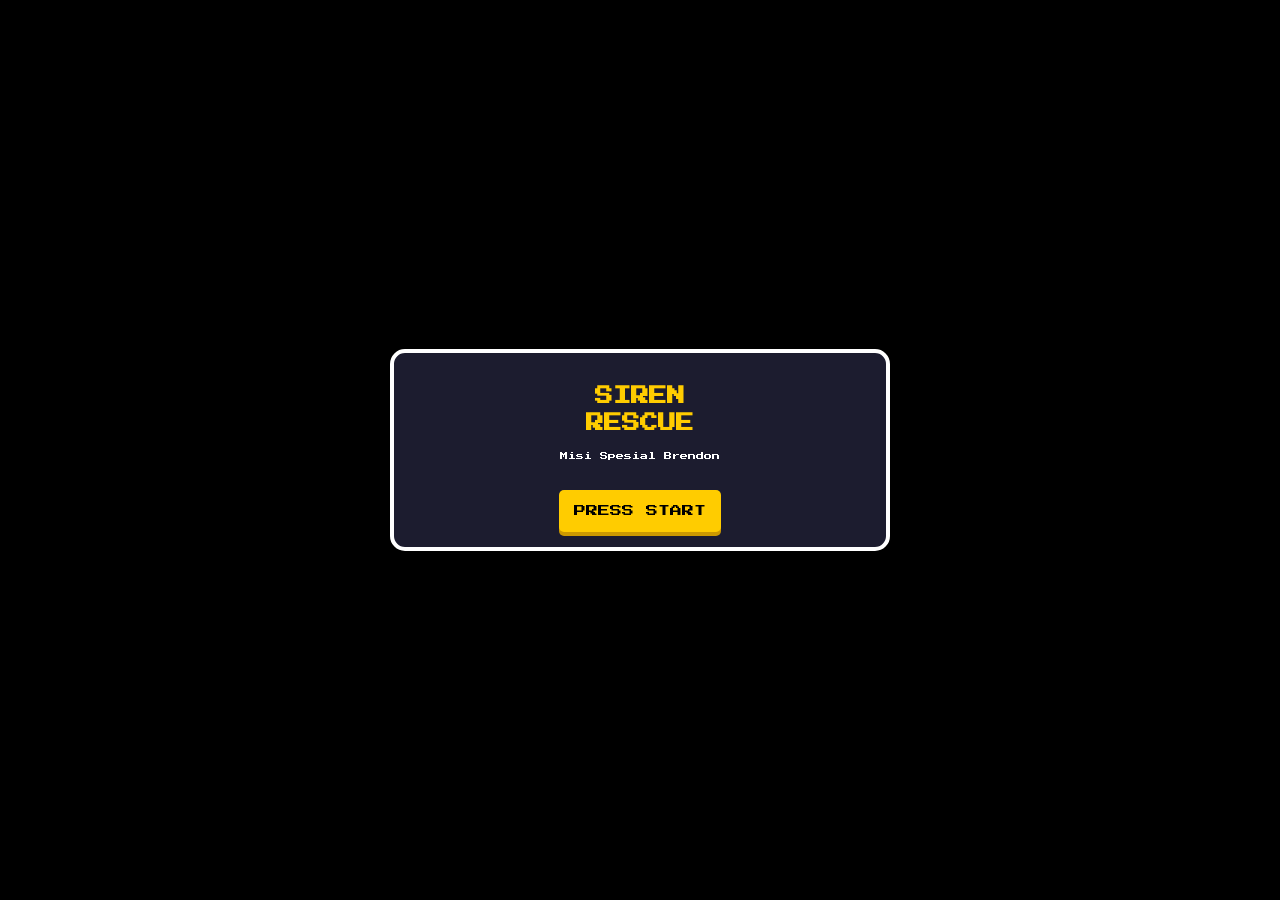
==== index.html @ 46b977aa "Update index.html" ====
<!DOCTYPE html>
<html lang="id">
<head>
    <meta charset="UTF-8">
    <meta name="viewport" content="width=device-width, initial-scale=1.0, maximum-scale=1.0, user-scalable=no">
    <title>Petualangan Brendon</title>
    <link href="https://fonts.googleapis.com/css2?family=Press+Start+2P&display=swap" rel="stylesheet">
    <style>
        * { box-sizing: border-box; }
        body { margin: 0; padding: 0; background: #000; color: #fff; font-family: 'Press Start 2P', cursive; overflow: hidden; display: flex; justify-content: center; align-items: center; height: 100vh; }
        
        #game-wrapper { width: 95%; max-width: 500px; height: 95vh; display: flex; flex-direction: column; align-items: center; justify-content: center;}

        .box { background: rgba(30, 30, 50, 0.95); border: 4px solid #fff; padding: 15px; width: 100%; border-radius: 15px; text-align: center; transition: 0.3s; }
        .hidden { display: none !important; }

        /* Loading Screen Style */
        #loading-bar { width: 100%; border: 4px solid #fff; height: 26px; padding: 3px; margin-top: 25px; background: #000; box-shadow: 0 0 10px rgba(255,255,255,0.2); }
        #loading-bar-fill { height: 100%; background: #ffcc00; width: 0%; transition: width 0.1s ease; }

        /* Puzzle Grid */
        #puzzle-container { display: grid; grid-template-columns: repeat(4, 1fr); width: 100%; aspect-ratio: 4/3; margin: 0 0 10px 0; border: 2px solid #fff; background: #111; }
        .tile { border: 1px solid #000; background-color: #333; }
        .revealed { 
            background-image: url('siren2.png'); 
            background-size: 400% 300%; 
            animation: popReveal 0.6s cubic-bezier(0.175, 0.885, 0.32, 1.275) forwards; 
        }

        #story-text { font-size: 11px; line-height: 1.5; margin: 10px 0; min-height: 40px; }
        
        /* Choices Grid */
        .choices-grid { display: grid; grid-template-columns: 1fr 1fr; gap: 8px; width: 100%; }
        button { padding: 12px 5px; font-family: 'Press Start 2P', cursive; background: #ffcc00; border: none; cursor: pointer; font-size: 9px; border-radius: 5px; box-shadow: 0 4px 0 #cc9900; transition: transform 0.1s, box-shadow 0.1s; }
        button:active { background: #ffaa00; transform: translateY(4px); box-shadow: 0 0 0 #cc9900; }

        /* HUD (Heads Up Display) di Bawah dengan Foto */
        .hud-box { display: flex; justify-content: space-between; align-items: center; margin-top: 15px; padding: 10px 20px; background: rgba(20, 20, 30, 0.95); border: 3px solid #ffcc00; transition: all 0.5s cubic-bezier(0.175, 0.885, 0.32, 1.275); }
        
        #avatar { 
            width: 55px; 
            height: 55px; 
            border-radius: 50%; 
            border: 3px solid #fff; 
            object-fit: cover; 
            background: #222;
            box-shadow: 0 0 10px rgba(255, 255, 255, 0.3);
            transition: all 0.5s cubic-bezier(0.175, 0.885, 0.32, 1.275);
        }
        
        .hud-info { text-align: right; transition: all 0.5s ease; }
        .hud-name { font-size: 8px; color: #ffcc00; margin-bottom: 5px; }
        #health { color: #ff3333; font-size: 14px; letter-spacing: 2px; }

        /* Custom Popup Smooth Overlay */
        .popup-overlay {
            position: fixed; top: 0; left: 0; width: 100vw; height: 100vh;
            background: rgba(0, 0, 0, 0.85); display: flex; justify-content: center;
            align-items: center; z-index: 999; opacity: 0; pointer-events: none;
            transition: opacity 0.3s ease;
        }
        .popup-overlay.show { opacity: 1; pointer-events: auto; }
        .popup-box { max-width: 320px; transform: scale(0.8); transition: transform 0.3s cubic-bezier(0.175, 0.885, 0.32, 1.275); }
        .popup-overlay.show .popup-box { transform: scale(1); }
        #popup-text { font-size: 10px; line-height: 1.6; margin-bottom: 20px; }

        /* TRANSFORMATIF LAYOUT SAAT MENANG (WIN MODE) */
        .hud-box.win-mode {
            flex-direction: column;
            justify-content: center;
            gap: 15px;
            border-color: #00ff00;
            box-shadow: 0 0 20px rgba(0, 255, 0, 0.4);
            padding: 20px;
        }
        .hud-box.win-mode #avatar {
            width: 130px;
            height: 130px;
            border-color: #00ff00;
            box-shadow: 0 0 25px #00ff00;
            animation: winPop 0.6s cubic-bezier(0.175, 0.885, 0.32, 1.275) forwards, bounce 0.5s infinite alternate 0.6s;
        }
        .hud-box.win-mode .hud-info {
            text-align: center;
        }

        /* ================= ANIMATIONS ================= */
        @keyframes pulse { 0%, 100% { transform: scale(1); text-shadow: 0 0 5px #ffcc00; } 50% { transform: scale(1.05); text-shadow: 0 0 20px #ffcc00; } }
        @keyframes popReveal { 0% { transform: scale(0.5); opacity: 0; filter: brightness(3); } 50% { transform: scale(1.1); filter: brightness(1.5); } 100% { transform: scale(1); opacity: 1; filter: brightness(1); } }
        @keyframes shake { 0%, 100% { transform: translateX(0); } 20%, 60% { transform: translateX(-10px); } 40%, 80% { transform: translateX(10px); } }
        @keyframes fadeInUp { from { opacity: 0; transform: translateY(15px); } to { opacity: 1; transform: translateY(0); } }
        @keyframes neonGlow { 0%, 100% { text-shadow: 0 0 5px #0f0, 0 0 10px #0f0; color: #fff; } 50% { text-shadow: 0 0 20px #0f0, 0 0 40px #0f0; color: #aaffaa; } }
        @keyframes bounce { 0%, 100% { transform: translateY(0); } 50% { transform: translateY(-12px); } }
        @keyframes winPop { 0% { transform: scale(0.4); } 100% { transform: scale(1); } }

        .title-anim { animation: pulse 2s infinite; }
        .shake-anim { animation: shake 0.4s ease-in-out; border-color: #ff0000 !important; }
        .fade-in { animation: fadeInUp 0.5s ease-out forwards; }
        .win-glow { animation: neonGlow 1.5s infinite alternate; font-size: 13px !important; line-height: 1.8 !important; }
        .avatar-bounce { animation: bounce 0.4s ease-out; }
    </style>
</head>
<body>

<div id="game-wrapper">
    <div id="loading-screen" class="box">
        <h2 style="font-size: 14px; color: #ffcc00; letter-spacing: 2px;">PREPARING MISSION...</h2>
        <div id="loading-bar">
            <div id="loading-bar-fill"></div>
        </div>
        <p id="loading-text" style="font-size: 8px; margin-top: 15px; color: #aaa;">LOADING... 0%</p>
    </div>

    <div id="start-menu" class="box hidden">
        <h2 class="title-anim" style="font-size: 18px; line-height: 1.5; color: #ffcc00;">SIREN<br>RESCUE</h2>
        <p style="font-size: 8px; margin-bottom: 30px;">Misi Spesial Brendon</p>
        <button onclick="startGame()" style="font-size: 12px; padding: 15px;">PRESS START</button>
    </div>

    <div id="game-screen" class="box hidden">
        <div id="puzzle-container"></div>
        <div id="story-text"></div>
        <div id="choices" class="choices-grid"></div>
    </div>

    <div id="hud-screen" class="box hud-box hidden">
        <img id="avatar" src="normal.png" alt="Avatar">
        <div class="hud-info">
            <div class="hud-name">MEKANIK BRENDON</div>
            <div id="health">❤️❤️❤️</div>
        </div>
    </div>
</div>

<div id="custom-popup" class="popup-overlay hidden">
    <div class="box popup-box">
        <p id="popup-text">Pesan Notifikasi</p>
        <button id="popup-btn" style="font-size: 10px; width: 100%;">OKE</button>
    </div>
</div>

<script>
    let health = 3;
    let availableTiles = [0,1,2,3,4,5,6,7,8,9,10,11];

    // Inisialisasi Audio Objek global
    let audioBGM, audioCorrect, audioWrong, audioSiren;

    // Daftar semua asset yang harus di-load sebelum bermain
    const assetsToLoad = [
        { id: 'sirenPic', type: 'image', src: 'siren.png' },
        { id: 'normalPic', type: 'image', src: 'normal.png' },
        { id: 'happyPic', type: 'image', src: 'happy.png' },
        { id: 'sadPic', type: 'image', src: 'sad.png' },
        { id: 'winPic', type: 'image', src: 'win.png' },
        { id: 'bgm', type: 'audio', src: 'bgm.mp3' },
        { id: 'correct', type: 'audio', src: 'correct.mp3' },
        { id: 'wrong', type: 'audio', src: 'wrong.mp3' },
        { id: 'sirenSfx', type: 'audio', src: 'siren-sfx.mp3' }
    ];

    let loadedCount = 0;
    let preloaderFinished = false;

    // Fungsi pelacak progres asset
    function trackProgress() {
        if (preloaderFinished) return;
        loadedCount++;
        
        let percentage = Math.floor((loadedCount / assetsToLoad.length) * 100);
        if (percentage > 100) percentage = 100;

        document.getElementById('loading-bar-fill').style.width = percentage + '%';
        document.getElementById('loading-text').innerText = `LOADING... ${percentage}%`;

        if (loadedCount >= assetsToLoad.length) {
            preloaderFinished = true;
            setTimeout(showStartMenu, 600); // transisi mulus setelah 100%
        }
    }

    // Eksekusi preload saat file HTML dibuka
    window.addEventListener('DOMContentLoaded', () => {
        // Antisipasi jika preloader macet karena kebijakan proteksi audio browser mobile
        setTimeout(() => {
            if (!preloaderFinished) {
                console.log("Preloader safety timeout triggered.");
                preloaderFinished = true;
                showStartMenu();
            }
        }, 4000); // Batas aman maksimal loading 4 detik

        assetsToLoad.forEach(asset => {
            if (asset.type === 'image') {
                const img = new Image();
                img.onload = trackProgress;
                img.onerror = trackProgress; // Lewati jika ada file rusak/hilang agar game tidak macet
                img.src = asset.src;
            } else if (asset.type === 'audio') {
                const audio = new Audio();
                audio.preload = 'auto';
                
                // Menggunakan event 'loadedmetadata' karena lebih stabil di mobile browser
                audio.addEventListener('loadedmetadata', trackProgress, { once: true });
                audio.addEventListener('error', trackProgress, { once: true });
                audio.src = asset.src;
                audio.load();

                // Simpan ke variabel global yang sesuai
                if (asset.id === 'bgm') { audioBGM = audio; audioBGM.loop = true; }
                if (asset.id === 'correct') audioCorrect = audio;
                if (asset.id === 'wrong') audioWrong = audio;
                if (asset.id === 'sirenSfx') audioSiren = audio;
            }
        });
    });

    function showStartMenu() {
        document.getElementById('loading-screen').classList.add('hidden');
        document.getElementById('start-menu').classList.remove('hidden');
    }

    // Membuat Grid Puzzle
    const container = document.getElementById('puzzle-container');
    for(let i=0; i<12; i++) {
        let tile = document.createElement('div');
        tile.className = 'tile'; tile.id = 'tile-' + i;
        tile.style.backgroundPosition = `${(i%4)*33.33}% ${Math.floor(i/4)*50}%`;
        container.appendChild(tile);
    }

    const quiz = [
        { q: "1. 3 + 3 = ?", options: ["6", "5", "7", "8"], correct: 0 },
        { q: "2. Daun sehat warnanya?", options: ["Hijau", "Merah", "Biru", "Hitam"], correct: 0 },
        { q: "3. 5 - 2 = ?", options: ["2", "3", "4", "1"], correct: 1 },
        { q: "4. Suara kucing?", options: ["Guk", "Meong", "Kukuruyuk", "Mbek"], correct: 1 },
        { q: "5. Kendaraan terbang?", options: ["Mobil", "Sepeda", "Pesawat", "Becak"], correct: 2 },
        { q: "6. 5 + 5 = ?", options: ["8", "9", "10", "11"], correct: 2 },
        { q: "7. Bersinar malam hari?", options: ["Bintang", "Awan", "Pohon", "Tanah"], correct: 0 },
        { q: "8. Alat untuk mencium?", options: ["Mata", "Telinga", "Hidung", "Mulut"], correct: 2 },
        { q: "9. Setelah 6 adalah?", options: ["5", "7", "8", "4"], correct: 1 },
        { q: "10. Belajar di mana?", options: ["Pasar", "Taman", "Mall", "Sekolah"], correct: 3 },
        { q: "11. Berapa kaki anjing?", options: ["2", "4", "6", "8"], correct: 1 },
        { q: "12. Orang tua laki-laki?", options: ["Ibu", "Paman", "Kakek", "Ayah"], correct: 3 }
    ];

    function startGame() {
        if (document.documentElement.requestFullscreen) {
            document.documentElement.requestFullscreen().catch(err => console.log("Fullscreen blocked:", err));
        } else if (document.documentElement.webkitRequestFullscreen) { 
            document.documentElement.webkitRequestFullscreen();
        }

        if (audioBGM) {
            audioBGM.play().catch(err => console.log("Audio play blocked:", err));
        }

        document.getElementById('start-menu').classList.add('hidden');
        document.getElementById('game-screen').classList.remove('hidden');
        document.getElementById('hud-screen').classList.remove('hidden');
        showStage(0);
    }

    function showPopup(text, btnText, callback) {
        const popup = document.getElementById('custom-popup');
        document.getElementById('popup-text').innerText = text;
        const btn = document.getElementById('popup-btn');
        btn.innerText = btnText;
        
        popup.classList.remove('hidden');
        setTimeout(() => popup.classList.add('show'), 10);

        btn.onclick = () => {
            popup.classList.remove('show');
            setTimeout(() => popup.classList.add('hidden'), 300);
            if(callback) callback();
        };
    }

    function showStage(index) {
        const storyText = document.getElementById('story-text');
        const choicesDiv = document.getElementById('choices');
        const avatar = document.getElementById('avatar');
        const hudScreen = document.getElementById('hud-screen');
        
        storyText.classList.remove('fade-in');
        choicesDiv.classList.remove('fade-in');
        void storyText.offsetWidth; 

        if(index >= quiz.length) {
            if (audioBGM) audioBGM.pause();
            if (audioSiren) audioSiren.play().catch(err => console.log(err));

            hudScreen.classList.add('win-mode');
            avatar.src = 'win.png'; 

            storyText.classList.add('fade-in', 'win-glow');
            storyText.innerText = "SEMUA SIREN BERBUNYI! Selamat Ulang Tahun ke-6, Brendon Baskara Adinegara Siswanto!";
            choicesDiv.style.display = "block";
            choicesDiv.innerHTML = "<button class='fade-in' style='width:100%; font-size: 12px;' onclick='location.reload()'>MAIN LAGI</button>";
            return;
        }

        if(health > 0) avatar.src = 'normal.png'; 

        storyText.classList.add('fade-in');
        choicesDiv.classList.add('fade-in');
        storyText.innerText = quiz[index].q;
        choicesDiv.innerHTML = "";
        
        quiz[index].options.forEach((opt, i) => {
            let btn = document.createElement("button");
            btn.innerText = opt;
            btn.onclick = () => checkAnswer(i, index);
            choicesDiv.appendChild(btn);
        });
    }

    function checkAnswer(chosen, index) {
        const avatar = document.getElementById('avatar');

        if(chosen === quiz[index].correct) {
            if (audioCorrect) {
                audioCorrect.currentTime = 0;
                audioCorrect.play().catch(err => console.log(err));
            }

            avatar.src = 'happy.png'; 
            avatar.classList.add('avatar-bounce');
            setTimeout(() => avatar.classList.remove('avatar-bounce'), 400);

            let rnd = Math.floor(Math.random() * availableTiles.length);
            document.getElementById('tile-' + availableTiles[rnd]).classList.add('revealed');
            availableTiles.splice(rnd, 1); 
            
            setTimeout(() => { showStage(index + 1); }, 600);
            
        } else {
            if (audioWrong) {
                audioWrong.currentTime = 0;
                audioWrong.play().catch(err => console.log(err));
            }

            health--;
            document.getElementById('health').innerText = health > 0 ? "❤️".repeat(health) : "💔";
            avatar.src = 'sad.png'; 
            
            const gameBox = document.getElementById('game-screen');
            gameBox.classList.add('shake-anim');
            setTimeout(() => gameBox.classList.remove('shake-anim'), 400);

            if(health <= 0) { 
                if (audioBGM) audioBGM.pause(); 
                setTimeout(() => {
                    showPopup("Yah, HP habis! Game Over. Ayo kita coba lagi dari awal, Brendon!", "COBA LAGI", () => {
                        location.reload();
                    });
                }, 500);
            } else {
                setTimeout(() => { avatar.src = 'normal.png'; }, 1000); 
            }
        }
    }
</script>
</body>
</html>
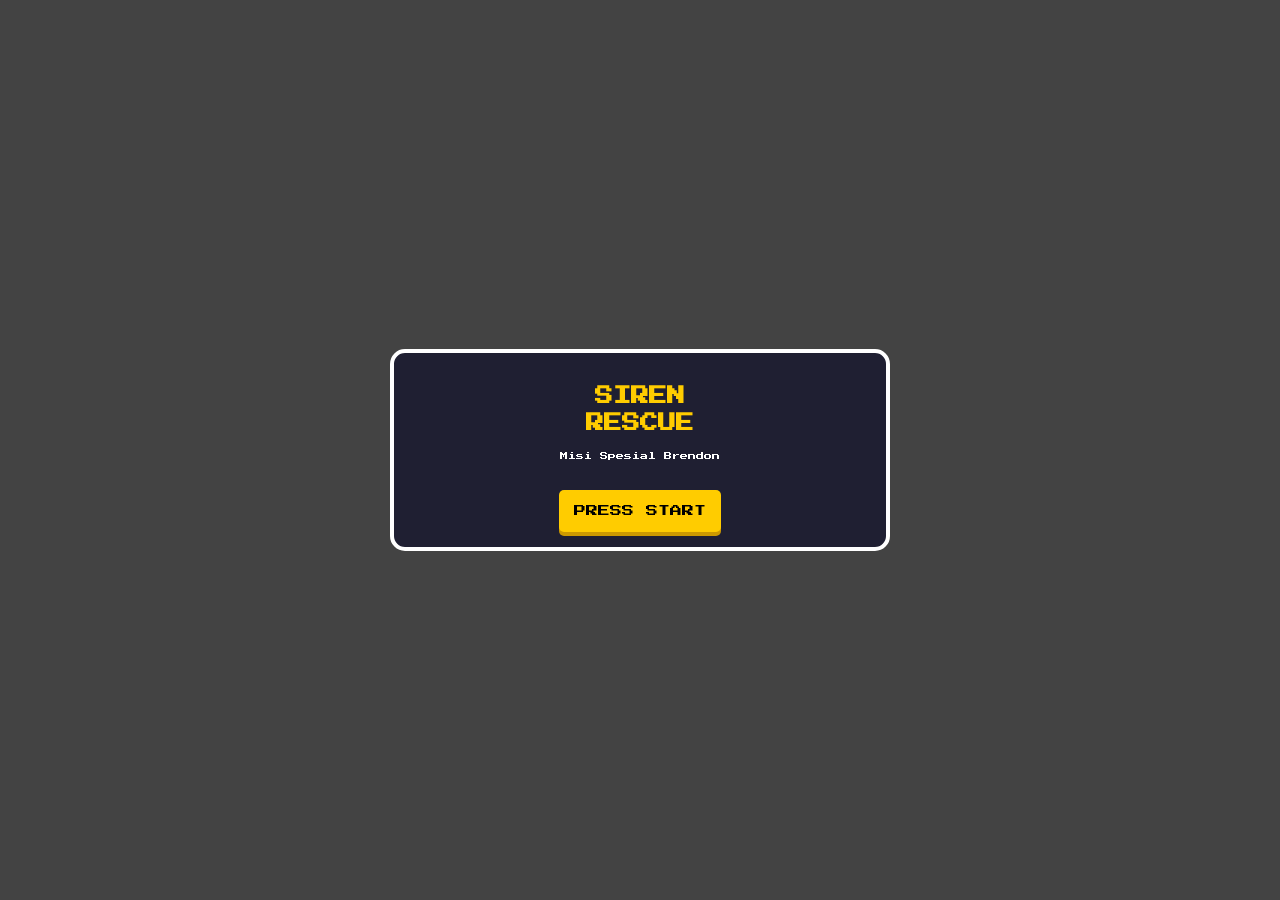
==== commit 7d53592d: "Update index.html" ====
--- a/index.html
+++ b/index.html
@@ -7,7 +7,7 @@
     <link href="https://fonts.googleapis.com/css2?family=Press+Start+2P&display=swap" rel="stylesheet">
     <style>
         * { box-sizing: border-box; }
-        body { margin: 0; padding: 0; background: #000; color: #fff; font-family: 'Press Start 2P', cursive; overflow: hidden; display: flex; justify-content: center; align-items: center; height: 100vh; }
+        body { margin: 0; padding: 0; background: #434343; color: #fff; font-family: 'Press Start 2P', cursive; overflow: hidden; display: flex; justify-content: center; align-items: center; height: 100vh; }
         
         #game-wrapper { width: 95%; max-width: 500px; height: 95vh; display: flex; flex-direction: column; align-items: center; justify-content: center;}
 
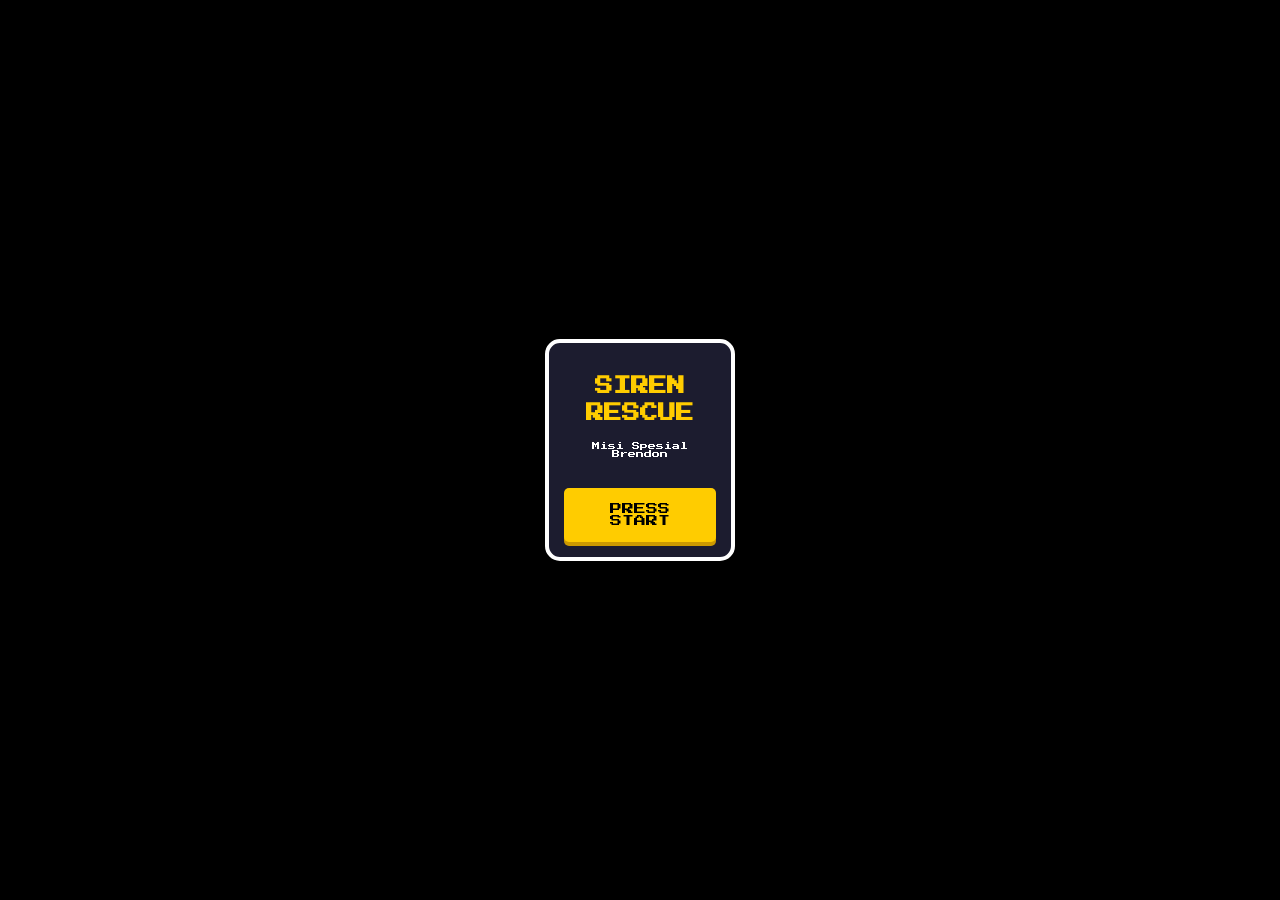
==== commit 54dd8d9f: "Update index.html" ====
--- a/index.html
+++ b/index.html
@@ -2,12 +2,18 @@
 <html lang="id">
 <head>
     <meta charset="UTF-8">
-    <meta name="viewport" content="width=device-width, initial-scale=1.0, maximum-scale=1.0, user-scalable=no">
+    <!-- 1. DITAMBAHKAN viewport-fit=cover UNTUK MENABRAK AREA PONI HP -->
+    <meta name="viewport" content="width=device-width, initial-scale=1.0, maximum-scale=1.0, user-scalable=no, viewport-fit=cover">
     <title>Petualangan Brendon</title>
     <link href="https://fonts.googleapis.com/css2?family=Press+Start+2P&display=swap" rel="stylesheet">
     <style>
         * { box-sizing: border-box; }
-        body { margin: 0; padding: 0; background: #434343; color: #fff; font-family: 'Press Start 2P', cursive; overflow: hidden; display: flex; justify-content: center; align-items: center; height: 100vh; }
+        
+        /* 2. DIPASTIKAN TAG HTML JUGA BERWARNA HITAM */
+        html, body { margin: 0; padding: 0; background: #000; color: #fff; font-family: 'Press Start 2P', cursive; overflow: hidden; display: flex; justify-content: center; align-items: center; height: 100vh; }
+        
+        /* 3. MEMASTIKAN BACKDROP FULLSCREEN SELALU HITAM */
+        ::backdrop { background-color: #000; }
         
         #game-wrapper { width: 95%; max-width: 500px; height: 95vh; display: flex; flex-direction: column; align-items: center; justify-content: center;}
 
@@ -22,7 +28,7 @@
         #puzzle-container { display: grid; grid-template-columns: repeat(4, 1fr); width: 100%; aspect-ratio: 4/3; margin: 0 0 10px 0; border: 2px solid #fff; background: #111; }
         .tile { border: 1px solid #000; background-color: #333; }
         .revealed { 
-            background-image: url('siren2.png'); 
+            background-image: url('siren.png'); 
             background-size: 400% 300%; 
             animation: popReveal 0.6s cubic-bezier(0.175, 0.885, 0.32, 1.275) forwards; 
         }
@@ -103,6 +109,7 @@
 <body>
 
 <div id="game-wrapper">
+    <!-- LOADING SCREEN -->
     <div id="loading-screen" class="box">
         <h2 style="font-size: 14px; color: #ffcc00; letter-spacing: 2px;">PREPARING MISSION...</h2>
         <div id="loading-bar">
@@ -111,18 +118,21 @@
         <p id="loading-text" style="font-size: 8px; margin-top: 15px; color: #aaa;">LOADING... 0%</p>
     </div>
 
+    <!-- START MENU -->
     <div id="start-menu" class="box hidden">
         <h2 class="title-anim" style="font-size: 18px; line-height: 1.5; color: #ffcc00;">SIREN<br>RESCUE</h2>
         <p style="font-size: 8px; margin-bottom: 30px;">Misi Spesial Brendon</p>
         <button onclick="startGame()" style="font-size: 12px; padding: 15px;">PRESS START</button>
     </div>
 
+    <!-- GAME SCREEN -->
     <div id="game-screen" class="box hidden">
         <div id="puzzle-container"></div>
         <div id="story-text"></div>
         <div id="choices" class="choices-grid"></div>
     </div>
 
+    <!-- HUD (FOTO AVATAR & HEALTH) -->
     <div id="hud-screen" class="box hud-box hidden">
         <img id="avatar" src="normal.png" alt="Avatar">
         <div class="hud-info">
@@ -132,6 +142,7 @@
     </div>
 </div>
 
+<!-- CUSTOM POPUP MODAL -->
 <div id="custom-popup" class="popup-overlay hidden">
     <div class="box popup-box">
         <p id="popup-text">Pesan Notifikasi</p>
@@ -143,10 +154,8 @@
     let health = 3;
     let availableTiles = [0,1,2,3,4,5,6,7,8,9,10,11];
 
-    // Inisialisasi Audio Objek global
     let audioBGM, audioCorrect, audioWrong, audioSiren;
 
-    // Daftar semua asset yang harus di-load sebelum bermain
     const assetsToLoad = [
         { id: 'sirenPic', type: 'image', src: 'siren.png' },
         { id: 'normalPic', type: 'image', src: 'normal.png' },
@@ -162,7 +171,6 @@
     let loadedCount = 0;
     let preloaderFinished = false;
 
-    // Fungsi pelacak progres asset
     function trackProgress() {
         if (preloaderFinished) return;
         loadedCount++;
@@ -175,38 +183,34 @@
 
         if (loadedCount >= assetsToLoad.length) {
             preloaderFinished = true;
-            setTimeout(showStartMenu, 600); // transisi mulus setelah 100%
-        }
-    }
-
-    // Eksekusi preload saat file HTML dibuka
+            setTimeout(showStartMenu, 600);
+        }
+    }
+
     window.addEventListener('DOMContentLoaded', () => {
-        // Antisipasi jika preloader macet karena kebijakan proteksi audio browser mobile
         setTimeout(() => {
             if (!preloaderFinished) {
                 console.log("Preloader safety timeout triggered.");
                 preloaderFinished = true;
                 showStartMenu();
             }
-        }, 4000); // Batas aman maksimal loading 4 detik
+        }, 4000);
 
         assetsToLoad.forEach(asset => {
             if (asset.type === 'image') {
                 const img = new Image();
                 img.onload = trackProgress;
-                img.onerror = trackProgress; // Lewati jika ada file rusak/hilang agar game tidak macet
+                img.onerror = trackProgress;
                 img.src = asset.src;
             } else if (asset.type === 'audio') {
                 const audio = new Audio();
                 audio.preload = 'auto';
                 
-                // Menggunakan event 'loadedmetadata' karena lebih stabil di mobile browser
                 audio.addEventListener('loadedmetadata', trackProgress, { once: true });
                 audio.addEventListener('error', trackProgress, { once: true });
                 audio.src = asset.src;
                 audio.load();
 
-                // Simpan ke variabel global yang sesuai
                 if (asset.id === 'bgm') { audioBGM = audio; audioBGM.loop = true; }
                 if (asset.id === 'correct') audioCorrect = audio;
                 if (asset.id === 'wrong') audioWrong = audio;
@@ -220,7 +224,6 @@
         document.getElementById('start-menu').classList.remove('hidden');
     }
 
-    // Membuat Grid Puzzle
     const container = document.getElementById('puzzle-container');
     for(let i=0; i<12; i++) {
         let tile = document.createElement('div');
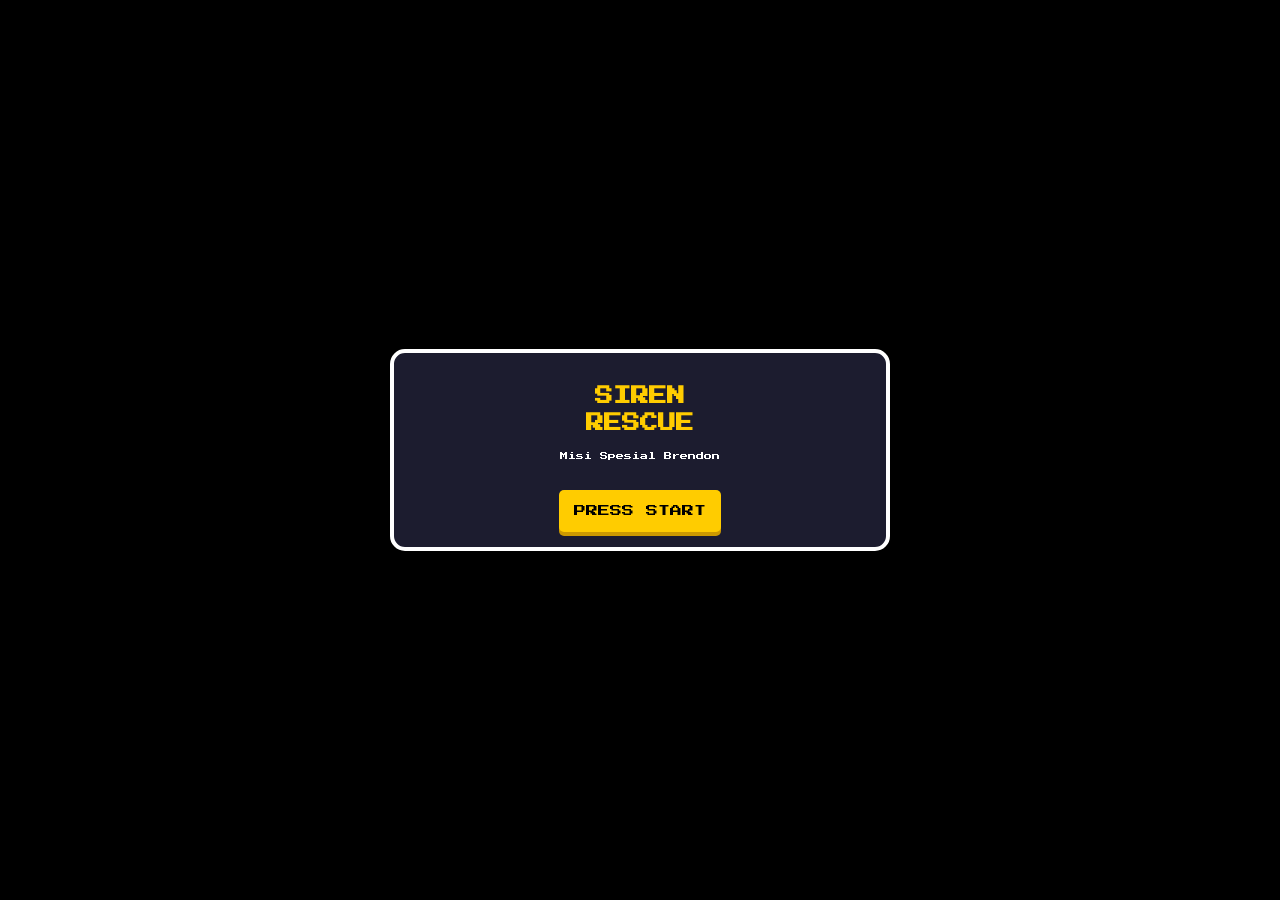
==== commit b1de153e: "Update index.html" ====
--- a/index.html
+++ b/index.html
@@ -2,18 +2,12 @@
 <html lang="id">
 <head>
     <meta charset="UTF-8">
-    <!-- 1. DITAMBAHKAN viewport-fit=cover UNTUK MENABRAK AREA PONI HP -->
-    <meta name="viewport" content="width=device-width, initial-scale=1.0, maximum-scale=1.0, user-scalable=no, viewport-fit=cover">
+    <meta name="viewport" content="width=device-width, initial-scale=1.0, maximum-scale=1.0, user-scalable=no">
     <title>Petualangan Brendon</title>
     <link href="https://fonts.googleapis.com/css2?family=Press+Start+2P&display=swap" rel="stylesheet">
     <style>
         * { box-sizing: border-box; }
-        
-        /* 2. DIPASTIKAN TAG HTML JUGA BERWARNA HITAM */
-        html, body { margin: 0; padding: 0; background: #000; color: #fff; font-family: 'Press Start 2P', cursive; overflow: hidden; display: flex; justify-content: center; align-items: center; height: 100vh; }
-        
-        /* 3. MEMASTIKAN BACKDROP FULLSCREEN SELALU HITAM */
-        ::backdrop { background-color: #000; }
+        body { margin: 0; padding: 0; background: #000; color: #fff; font-family: 'Press Start 2P', cursive; overflow: hidden; display: flex; justify-content: center; align-items: center; height: 100vh; }
         
         #game-wrapper { width: 95%; max-width: 500px; height: 95vh; display: flex; flex-direction: column; align-items: center; justify-content: center;}
 
@@ -28,7 +22,7 @@
         #puzzle-container { display: grid; grid-template-columns: repeat(4, 1fr); width: 100%; aspect-ratio: 4/3; margin: 0 0 10px 0; border: 2px solid #fff; background: #111; }
         .tile { border: 1px solid #000; background-color: #333; }
         .revealed { 
-            background-image: url('siren.png'); 
+            background-image: url('siren2.png'); 
             background-size: 400% 300%; 
             animation: popReveal 0.6s cubic-bezier(0.175, 0.885, 0.32, 1.275) forwards; 
         }
@@ -109,7 +103,6 @@
 <body>
 
 <div id="game-wrapper">
-    <!-- LOADING SCREEN -->
     <div id="loading-screen" class="box">
         <h2 style="font-size: 14px; color: #ffcc00; letter-spacing: 2px;">PREPARING MISSION...</h2>
         <div id="loading-bar">
@@ -118,21 +111,18 @@
         <p id="loading-text" style="font-size: 8px; margin-top: 15px; color: #aaa;">LOADING... 0%</p>
     </div>
 
-    <!-- START MENU -->
     <div id="start-menu" class="box hidden">
         <h2 class="title-anim" style="font-size: 18px; line-height: 1.5; color: #ffcc00;">SIREN<br>RESCUE</h2>
         <p style="font-size: 8px; margin-bottom: 30px;">Misi Spesial Brendon</p>
         <button onclick="startGame()" style="font-size: 12px; padding: 15px;">PRESS START</button>
     </div>
 
-    <!-- GAME SCREEN -->
     <div id="game-screen" class="box hidden">
         <div id="puzzle-container"></div>
         <div id="story-text"></div>
         <div id="choices" class="choices-grid"></div>
     </div>
 
-    <!-- HUD (FOTO AVATAR & HEALTH) -->
     <div id="hud-screen" class="box hud-box hidden">
         <img id="avatar" src="normal.png" alt="Avatar">
         <div class="hud-info">
@@ -142,7 +132,6 @@
     </div>
 </div>
 
-<!-- CUSTOM POPUP MODAL -->
 <div id="custom-popup" class="popup-overlay hidden">
     <div class="box popup-box">
         <p id="popup-text">Pesan Notifikasi</p>
@@ -154,8 +143,10 @@
     let health = 3;
     let availableTiles = [0,1,2,3,4,5,6,7,8,9,10,11];
 
+    // Inisialisasi Audio Objek global
     let audioBGM, audioCorrect, audioWrong, audioSiren;
 
+    // Daftar semua asset yang harus di-load sebelum bermain
     const assetsToLoad = [
         { id: 'sirenPic', type: 'image', src: 'siren.png' },
         { id: 'normalPic', type: 'image', src: 'normal.png' },
@@ -171,6 +162,7 @@
     let loadedCount = 0;
     let preloaderFinished = false;
 
+    // Fungsi pelacak progres asset
     function trackProgress() {
         if (preloaderFinished) return;
         loadedCount++;
@@ -183,34 +175,38 @@
 
         if (loadedCount >= assetsToLoad.length) {
             preloaderFinished = true;
-            setTimeout(showStartMenu, 600);
-        }
-    }
-
+            setTimeout(showStartMenu, 600); // transisi mulus setelah 100%
+        }
+    }
+
+    // Eksekusi preload saat file HTML dibuka
     window.addEventListener('DOMContentLoaded', () => {
+        // Antisipasi jika preloader macet karena kebijakan proteksi audio browser mobile
         setTimeout(() => {
             if (!preloaderFinished) {
                 console.log("Preloader safety timeout triggered.");
                 preloaderFinished = true;
                 showStartMenu();
             }
-        }, 4000);
+        }, 4000); // Batas aman maksimal loading 4 detik
 
         assetsToLoad.forEach(asset => {
             if (asset.type === 'image') {
                 const img = new Image();
                 img.onload = trackProgress;
-                img.onerror = trackProgress;
+                img.onerror = trackProgress; // Lewati jika ada file rusak/hilang agar game tidak macet
                 img.src = asset.src;
             } else if (asset.type === 'audio') {
                 const audio = new Audio();
                 audio.preload = 'auto';
                 
+                // Menggunakan event 'loadedmetadata' karena lebih stabil di mobile browser
                 audio.addEventListener('loadedmetadata', trackProgress, { once: true });
                 audio.addEventListener('error', trackProgress, { once: true });
                 audio.src = asset.src;
                 audio.load();
 
+                // Simpan ke variabel global yang sesuai
                 if (asset.id === 'bgm') { audioBGM = audio; audioBGM.loop = true; }
                 if (asset.id === 'correct') audioCorrect = audio;
                 if (asset.id === 'wrong') audioWrong = audio;
@@ -224,6 +220,7 @@
         document.getElementById('start-menu').classList.remove('hidden');
     }
 
+    // Membuat Grid Puzzle
     const container = document.getElementById('puzzle-container');
     for(let i=0; i<12; i++) {
         let tile = document.createElement('div');
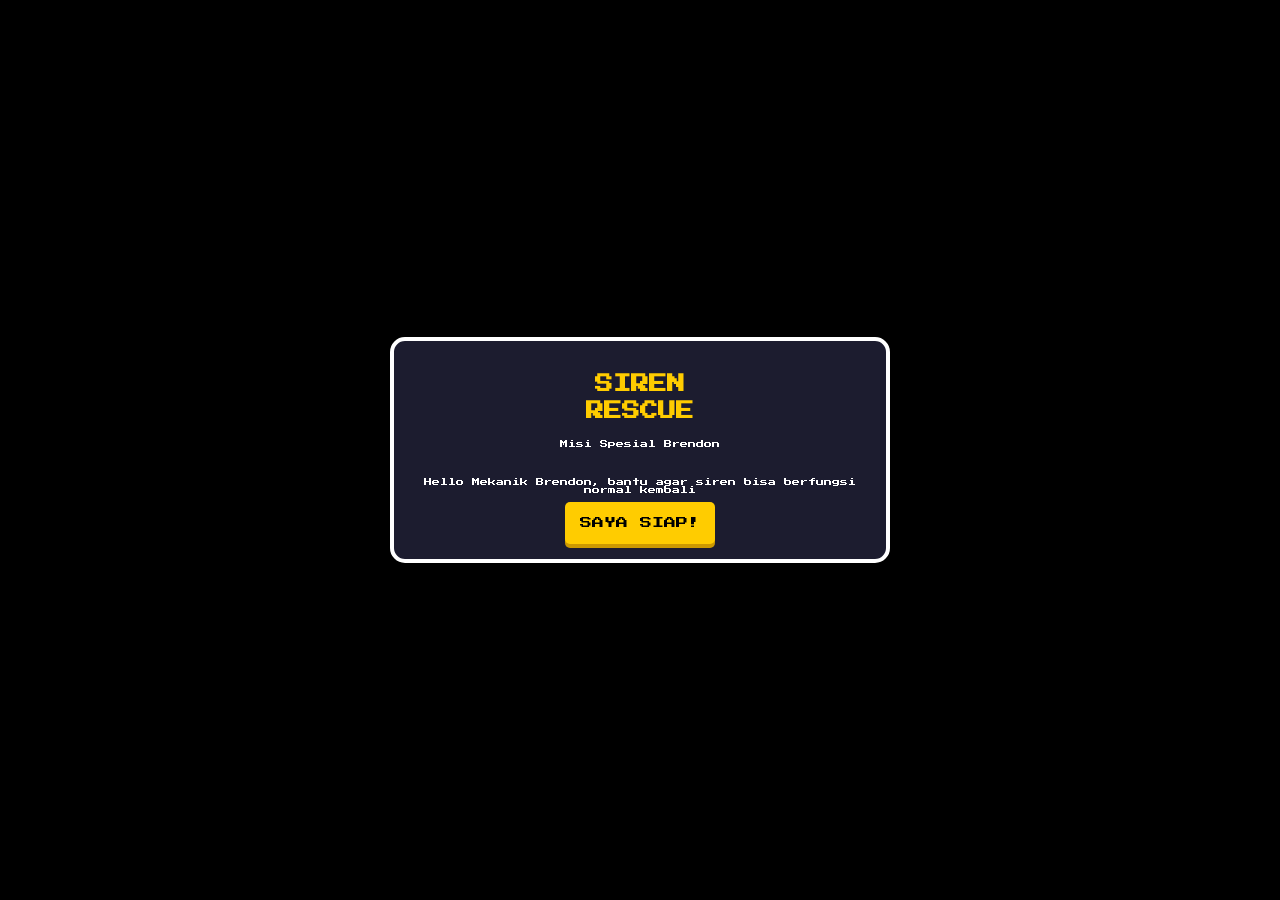
==== commit 21a0b7f3: "Update index.html" ====
--- a/index.html
+++ b/index.html
@@ -114,7 +114,8 @@
     <div id="start-menu" class="box hidden">
         <h2 class="title-anim" style="font-size: 18px; line-height: 1.5; color: #ffcc00;">SIREN<br>RESCUE</h2>
         <p style="font-size: 8px; margin-bottom: 30px;">Misi Spesial Brendon</p>
-        <button onclick="startGame()" style="font-size: 12px; padding: 15px;">PRESS START</button>
+           <p style="font-size: 8px;">Hello Mekanik Brendon, bantu agar siren bisa berfungsi normal kembali</p>
+        <button onclick="startGame()" style="font-size: 12px; padding: 15px;">SAYA SIAP!</button>
     </div>
 
     <div id="game-screen" class="box hidden">
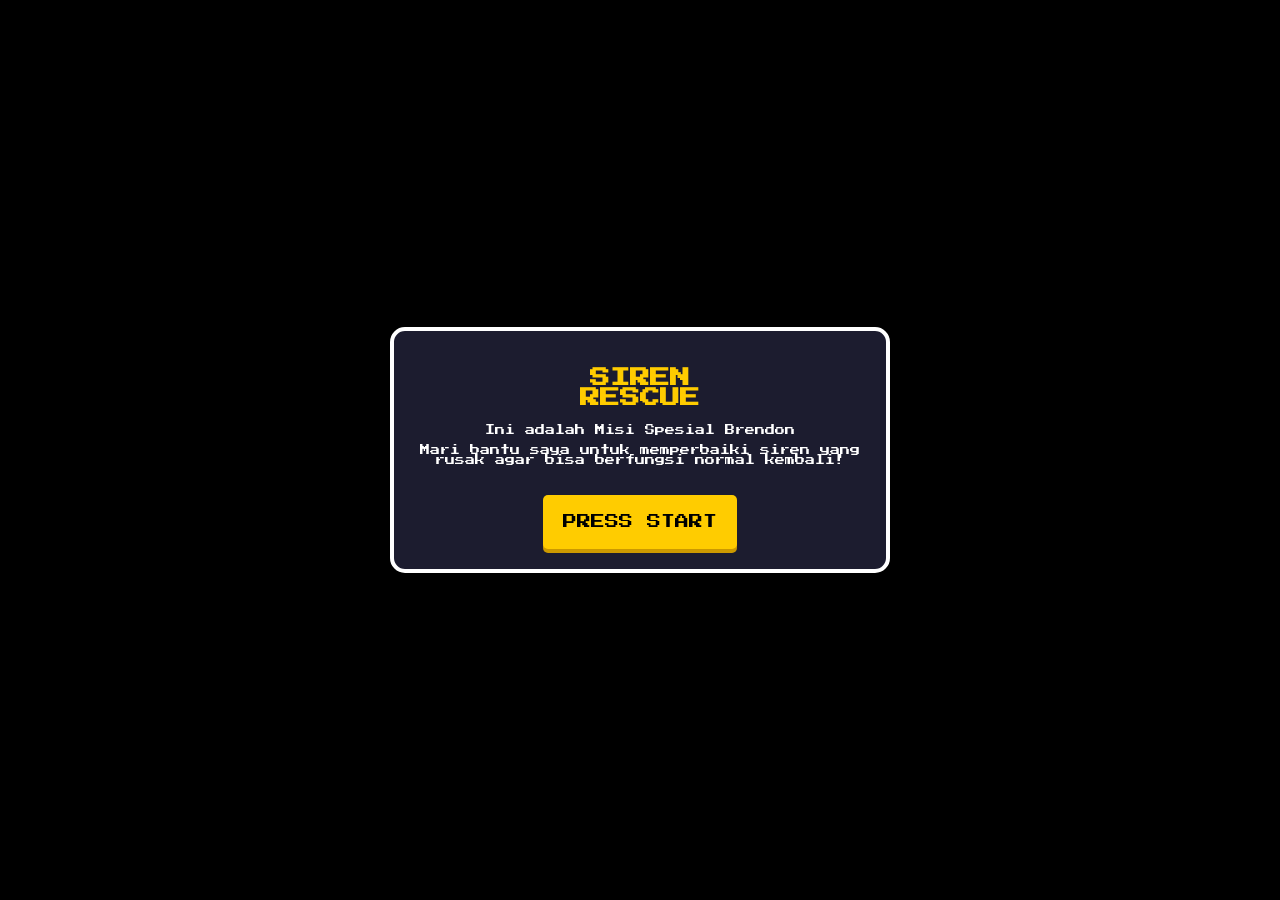
==== commit a7579ebd: "Update index.html" ====
--- a/index.html
+++ b/index.html
@@ -2,7 +2,7 @@
 <html lang="id">
 <head>
     <meta charset="UTF-8">
-    <meta name="viewport" content="width=device-width, initial-scale=1.0, maximum-scale=1.0, user-scalable=no">
+    <meta name="viewport" content="width=device-width, initial-scale=1.0, maximum-scale=1.0, user-scalable=no, viewport-fit=cover">
     <title>Petualangan Brendon</title>
     <link href="https://fonts.googleapis.com/css2?family=Press+Start+2P&display=swap" rel="stylesheet">
     <style>
@@ -11,92 +11,50 @@
         
         #game-wrapper { width: 95%; max-width: 500px; height: 95vh; display: flex; flex-direction: column; align-items: center; justify-content: center;}
 
-        .box { background: rgba(30, 30, 50, 0.95); border: 4px solid #fff; padding: 15px; width: 100%; border-radius: 15px; text-align: center; transition: 0.3s; }
+        .box { background: rgba(30, 30, 50, 0.95); border: 4px solid #fff; padding: 20px; width: 100%; border-radius: 15px; text-align: center; transition: 0.3s; }
         .hidden { display: none !important; }
 
-        /* Loading Screen Style */
         #loading-bar { width: 100%; border: 4px solid #fff; height: 26px; padding: 3px; margin-top: 25px; background: #000; box-shadow: 0 0 10px rgba(255,255,255,0.2); }
         #loading-bar-fill { height: 100%; background: #ffcc00; width: 0%; transition: width 0.1s ease; }
 
-        /* Puzzle Grid */
-        #puzzle-container { display: grid; grid-template-columns: repeat(4, 1fr); width: 100%; aspect-ratio: 4/3; margin: 0 0 10px 0; border: 2px solid #fff; background: #111; }
+        #puzzle-container { display: grid; grid-template-columns: repeat(4, 1fr); width: 100%; aspect-ratio: 4/2; margin: 0 0 10px 0; border: 2px solid #fff; background: #111; }
         .tile { border: 1px solid #000; background-color: #333; }
-        .revealed { 
-            background-image: url('siren2.png'); 
-            background-size: 400% 300%; 
-            animation: popReveal 0.6s cubic-bezier(0.175, 0.885, 0.32, 1.275) forwards; 
-        }
-
-        #story-text { font-size: 11px; line-height: 1.5; margin: 10px 0; min-height: 40px; }
-        
-        /* Choices Grid */
-        .choices-grid { display: grid; grid-template-columns: 1fr 1fr; gap: 8px; width: 100%; }
-        button { padding: 12px 5px; font-family: 'Press Start 2P', cursive; background: #ffcc00; border: none; cursor: pointer; font-size: 9px; border-radius: 5px; box-shadow: 0 4px 0 #cc9900; transition: transform 0.1s, box-shadow 0.1s; }
+        .revealed { background-image: url('siren2.png'); background-size: 400% 200%; animation: popReveal 0.6s cubic-bezier(0.175, 0.885, 0.32, 1.275) forwards; }
+
+        #story-image-holder { width: 100%; border: 3px dashed #ffcc00; background: #222; margin: 5px 0 10px 0; border-radius: 8px; display: flex; justify-content: center; align-items: center; overflow: hidden; }
+        #story-image-holder img { width: 100%; height: 100%; object-fit: cover; }
+        
+        #story-text { font-size: 12px; line-height: 1.6; margin: 15px 0; min-height: 50px; }
+        
+        .choices-grid { display: grid; grid-template-columns: 1fr 1fr; gap: 10px; width: 100%; }
+        button { padding: 15px 5px; font-family: 'Press Start 2P', cursive; background: #ffcc00; border: none; cursor: pointer; font-size: 10px; border-radius: 5px; box-shadow: 0 4px 0 #cc9900; transition: transform 0.1s, box-shadow 0.1s; }
         button:active { background: #ffaa00; transform: translateY(4px); box-shadow: 0 0 0 #cc9900; }
-
-        /* HUD (Heads Up Display) di Bawah dengan Foto */
-        .hud-box { display: flex; justify-content: space-between; align-items: center; margin-top: 15px; padding: 10px 20px; background: rgba(20, 20, 30, 0.95); border: 3px solid #ffcc00; transition: all 0.5s cubic-bezier(0.175, 0.885, 0.32, 1.275); }
-        
-        #avatar { 
-            width: 55px; 
-            height: 55px; 
-            border-radius: 50%; 
-            border: 3px solid #fff; 
-            object-fit: cover; 
-            background: #222;
-            box-shadow: 0 0 10px rgba(255, 255, 255, 0.3);
-            transition: all 0.5s cubic-bezier(0.175, 0.885, 0.32, 1.275);
-        }
-        
-        .hud-info { text-align: right; transition: all 0.5s ease; }
-        .hud-name { font-size: 8px; color: #ffcc00; margin-bottom: 5px; }
-        #health { color: #ff3333; font-size: 14px; letter-spacing: 2px; }
-
-        /* Custom Popup Smooth Overlay */
-        .popup-overlay {
-            position: fixed; top: 0; left: 0; width: 100vw; height: 100vh;
-            background: rgba(0, 0, 0, 0.85); display: flex; justify-content: center;
-            align-items: center; z-index: 999; opacity: 0; pointer-events: none;
-            transition: opacity 0.3s ease;
-        }
+        .action-btn { background: #00ccff; box-shadow: 0 4px 0 #0099cc; color: #fff; }
+        .action-btn:active { background: #00aacc; box-shadow: 0 0 0 #0099cc; }
+
+        .hud-box { display: flex; justify-content: space-between; align-items: center; margin-top: 15px; padding: 10px 20px; background: rgba(20, 20, 30, 0.95); border: 3px solid #ffcc00; }
+        #avatar { width: 60px; height: 60px; border-radius: 50%; border: 3px solid #fff; object-fit: cover; background: #222; transition: transform 0.3s; }
+        .hud-info { text-align: right; }
+        .hud-name { font-size: 9px; color: #ffcc00; margin-bottom: 5px; }
+        #health { color: #ff3333; font-size: 16px; letter-spacing: 2px; }
+
+        .popup-overlay { position: fixed; top: 0; left: 0; width: 100vw; height: 100vh; background: rgba(0, 0, 0, 0.85); display: flex; justify-content: center; align-items: center; z-index: 999; opacity: 0; pointer-events: none; transition: opacity 0.3s ease; }
         .popup-overlay.show { opacity: 1; pointer-events: auto; }
-        .popup-box { max-width: 320px; transform: scale(0.8); transition: transform 0.3s cubic-bezier(0.175, 0.885, 0.32, 1.275); }
+        .popup-box { max-width: 350px; transform: scale(0.8); transition: transform 0.3s cubic-bezier(0.175, 0.885, 0.32, 1.275); }
         .popup-overlay.show .popup-box { transform: scale(1); }
-        #popup-text { font-size: 10px; line-height: 1.6; margin-bottom: 20px; }
-
-        /* TRANSFORMATIF LAYOUT SAAT MENANG (WIN MODE) */
-        .hud-box.win-mode {
-            flex-direction: column;
-            justify-content: center;
-            gap: 15px;
-            border-color: #00ff00;
-            box-shadow: 0 0 20px rgba(0, 255, 0, 0.4);
-            padding: 20px;
-        }
-        .hud-box.win-mode #avatar {
-            width: 130px;
-            height: 130px;
-            border-color: #00ff00;
-            box-shadow: 0 0 25px #00ff00;
-            animation: winPop 0.6s cubic-bezier(0.175, 0.885, 0.32, 1.275) forwards, bounce 0.5s infinite alternate 0.6s;
-        }
-        .hud-box.win-mode .hud-info {
-            text-align: center;
-        }
-
-        /* ================= ANIMATIONS ================= */
+        #popup-text { font-size: 11px; line-height: 1.6; margin-bottom: 20px; }
+
         @keyframes pulse { 0%, 100% { transform: scale(1); text-shadow: 0 0 5px #ffcc00; } 50% { transform: scale(1.05); text-shadow: 0 0 20px #ffcc00; } }
-        @keyframes popReveal { 0% { transform: scale(0.5); opacity: 0; filter: brightness(3); } 50% { transform: scale(1.1); filter: brightness(1.5); } 100% { transform: scale(1); opacity: 1; filter: brightness(1); } }
-        @keyframes shake { 0%, 100% { transform: translateX(0); } 20%, 60% { transform: translateX(-10px); } 40%, 80% { transform: translateX(10px); } }
+        @keyframes popReveal { 0% { transform: scale(0.5); opacity: 0; } 100% { transform: scale(1); opacity: 1; } }
+        @keyframes shake { 0%, 100% { transform: translateX(0); } 25% { transform: translateX(-10px); } 75% { transform: translateX(10px); } }
         @keyframes fadeInUp { from { opacity: 0; transform: translateY(15px); } to { opacity: 1; transform: translateY(0); } }
-        @keyframes neonGlow { 0%, 100% { text-shadow: 0 0 5px #0f0, 0 0 10px #0f0; color: #fff; } 50% { text-shadow: 0 0 20px #0f0, 0 0 40px #0f0; color: #aaffaa; } }
-        @keyframes bounce { 0%, 100% { transform: translateY(0); } 50% { transform: translateY(-12px); } }
-        @keyframes winPop { 0% { transform: scale(0.4); } 100% { transform: scale(1); } }
-
+        @keyframes neonGlow { 0%, 100% { text-shadow: 0 0 5px #0f0; } 50% { text-shadow: 0 0 20px #0f0; } }
+        @keyframes bounce { 0%, 100% { transform: translateY(0); } 50% { transform: translateY(-10px); } }
+        
         .title-anim { animation: pulse 2s infinite; }
         .shake-anim { animation: shake 0.4s ease-in-out; border-color: #ff0000 !important; }
-        .fade-in { animation: fadeInUp 0.5s ease-out forwards; }
-        .win-glow { animation: neonGlow 1.5s infinite alternate; font-size: 13px !important; line-height: 1.8 !important; }
+        .fade-in { animation: fadeInUp 0.4s ease-out forwards; }
+        .win-glow { animation: neonGlow 1.5s infinite alternate; }
         .avatar-bounce { animation: bounce 0.4s ease-out; }
     </style>
 </head>
@@ -104,22 +62,20 @@
 
 <div id="game-wrapper">
     <div id="loading-screen" class="box">
-        <h2 style="font-size: 14px; color: #ffcc00; letter-spacing: 2px;">PREPARING MISSION...</h2>
-        <div id="loading-bar">
-            <div id="loading-bar-fill"></div>
-        </div>
+        <h2 style="font-size: 14px; color: #ffcc00;">PREPARING MISSION...</h2>
+        <div id="loading-bar"><div id="loading-bar-fill"></div></div>
         <p id="loading-text" style="font-size: 8px; margin-top: 15px; color: #aaa;">LOADING... 0%</p>
     </div>
 
     <div id="start-menu" class="box hidden">
-        <h2 class="title-anim" style="font-size: 18px; line-height: 1.5; color: #ffcc00;">SIREN<br>RESCUE</h2>
-        <p style="font-size: 8px; margin-bottom: 30px;">Misi Spesial Brendon</p>
-           <p style="font-size: 8px;">Hello Mekanik Brendon, bantu agar siren bisa berfungsi normal kembali</p>
-        <button onclick="startGame()" style="font-size: 12px; padding: 15px;">SAYA SIAP!</button>
+        <h2 class="title-anim" style="font-size: 20px; color: #ffcc00;">SIREN<br>RESCUE</h2>
+        <p style="font-size: 10px; margin-bottom: 30px;">Ini adalah Misi Spesial Brendon<br><br>Mari bantu saya untuk memperbaiki siren yang rusak agar bisa berfungsi normal kembali!</p>
+        <button onclick="startGame()" style="font-size: 14px; padding: 20px;">PRESS START</button>
     </div>
 
     <div id="game-screen" class="box hidden">
         <div id="puzzle-container"></div>
+        <div id="story-image-holder" class="hidden"></div>
         <div id="story-text"></div>
         <div id="choices" class="choices-grid"></div>
     </div>
@@ -135,19 +91,18 @@
 
 <div id="custom-popup" class="popup-overlay hidden">
     <div class="box popup-box">
-        <p id="popup-text">Pesan Notifikasi</p>
-        <button id="popup-btn" style="font-size: 10px; width: 100%;">OKE</button>
+        <p id="popup-text"></p>
+        <button id="popup-btn" style="font-size: 12px; width: 100%;">OKE</button>
     </div>
 </div>
 
 <script>
     let health = 3;
-    let availableTiles = [0,1,2,3,4,5,6,7,8,9,10,11];
-
-    // Inisialisasi Audio Objek global
+    let currentStage = 0;
+    let availableTiles = [0,1,2,3,4,5,6,7];
+    let isShowingStory = false;
     let audioBGM, audioCorrect, audioWrong, audioSiren;
 
-    // Daftar semua asset yang harus di-load sebelum bermain
     const assetsToLoad = [
         { id: 'sirenPic', type: 'image', src: 'siren.png' },
         { id: 'normalPic', type: 'image', src: 'normal.png' },
@@ -163,56 +118,28 @@
     let loadedCount = 0;
     let preloaderFinished = false;
 
-    // Fungsi pelacak progres asset
+    function updateAvatar(mood) {
+        const avatar = document.getElementById('avatar');
+        if(mood === 'happy') avatar.src = 'happy.png';
+        else if(mood === 'sad') avatar.src = 'sad.png';
+        else if(mood === 'win') avatar.src = 'win.png';
+        else avatar.src = 'normal.png';
+    }
+
     function trackProgress() {
         if (preloaderFinished) return;
         loadedCount++;
-        
-        let percentage = Math.floor((loadedCount / assetsToLoad.length) * 100);
-        if (percentage > 100) percentage = 100;
-
-        document.getElementById('loading-bar-fill').style.width = percentage + '%';
-        document.getElementById('loading-text').innerText = `LOADING... ${percentage}%`;
-
-        if (loadedCount >= assetsToLoad.length) {
-            preloaderFinished = true;
-            setTimeout(showStartMenu, 600); // transisi mulus setelah 100%
-        }
-    }
-
-    // Eksekusi preload saat file HTML dibuka
+        let p = Math.floor((loadedCount / assetsToLoad.length) * 100);
+        document.getElementById('loading-bar-fill').style.width = (p > 100 ? 100 : p) + '%';
+        document.getElementById('loading-text').innerText = `LOADING... ${p}%`;
+        if (loadedCount >= assetsToLoad.length) { preloaderFinished = true; setTimeout(showStartMenu, 600); }
+    }
+
     window.addEventListener('DOMContentLoaded', () => {
-        // Antisipasi jika preloader macet karena kebijakan proteksi audio browser mobile
-        setTimeout(() => {
-            if (!preloaderFinished) {
-                console.log("Preloader safety timeout triggered.");
-                preloaderFinished = true;
-                showStartMenu();
-            }
-        }, 4000); // Batas aman maksimal loading 4 detik
-
-        assetsToLoad.forEach(asset => {
-            if (asset.type === 'image') {
-                const img = new Image();
-                img.onload = trackProgress;
-                img.onerror = trackProgress; // Lewati jika ada file rusak/hilang agar game tidak macet
-                img.src = asset.src;
-            } else if (asset.type === 'audio') {
-                const audio = new Audio();
-                audio.preload = 'auto';
-                
-                // Menggunakan event 'loadedmetadata' karena lebih stabil di mobile browser
-                audio.addEventListener('loadedmetadata', trackProgress, { once: true });
-                audio.addEventListener('error', trackProgress, { once: true });
-                audio.src = asset.src;
-                audio.load();
-
-                // Simpan ke variabel global yang sesuai
-                if (asset.id === 'bgm') { audioBGM = audio; audioBGM.loop = true; }
-                if (asset.id === 'correct') audioCorrect = audio;
-                if (asset.id === 'wrong') audioWrong = audio;
-                if (asset.id === 'sirenSfx') audioSiren = audio;
-            }
+        setTimeout(() => { if (!preloaderFinished) { preloaderFinished = true; showStartMenu(); } }, 4000);
+        assetsToLoad.forEach(a => {
+            if (a.type === 'image') { const i = new Image(); i.onload = trackProgress; i.onerror = trackProgress; i.src = a.src; }
+            else if (a.type === 'audio') { const au = new Audio(); au.preload = 'auto'; au.addEventListener('loadedmetadata', trackProgress, {once:true}); au.addEventListener('error', trackProgress, {once:true}); au.src = a.src; au.load(); if(a.id==='bgm'){audioBGM=au; audioBGM.loop=true;} if(a.id==='correct')audioCorrect=au; if(a.id==='wrong')audioWrong=au; if(a.id==='sirenSfx')audioSiren=au; }
         });
     });
 
@@ -221,145 +148,111 @@
         document.getElementById('start-menu').classList.remove('hidden');
     }
 
-    // Membuat Grid Puzzle
     const container = document.getElementById('puzzle-container');
-    for(let i=0; i<12; i++) {
+    for(let i=0; i<8; i++) {
         let tile = document.createElement('div');
         tile.className = 'tile'; tile.id = 'tile-' + i;
-        tile.style.backgroundPosition = `${(i%4)*33.33}% ${Math.floor(i/4)*50}%`;
+        tile.style.backgroundPosition = `${(i%4)*33.33}% ${Math.floor(i/4)*100}%`;
         container.appendChild(tile);
     }
 
     const quiz = [
-        { q: "1. 3 + 3 = ?", options: ["6", "5", "7", "8"], correct: 0 },
-        { q: "2. Daun sehat warnanya?", options: ["Hijau", "Merah", "Biru", "Hitam"], correct: 0 },
-        { q: "3. 5 - 2 = ?", options: ["2", "3", "4", "1"], correct: 1 },
-        { q: "4. Suara kucing?", options: ["Guk", "Meong", "Kukuruyuk", "Mbek"], correct: 1 },
-        { q: "5. Kendaraan terbang?", options: ["Mobil", "Sepeda", "Pesawat", "Becak"], correct: 2 },
-        { q: "6. 5 + 5 = ?", options: ["8", "9", "10", "11"], correct: 2 },
-        { q: "7. Bersinar malam hari?", options: ["Bintang", "Awan", "Pohon", "Tanah"], correct: 0 },
-        { q: "8. Alat untuk mencium?", options: ["Mata", "Telinga", "Hidung", "Mulut"], correct: 2 },
-        { q: "9. Setelah 6 adalah?", options: ["5", "7", "8", "4"], correct: 1 },
-        { q: "10. Belajar di mana?", options: ["Pasar", "Taman", "Mall", "Sekolah"], correct: 3 },
-        { q: "11. Berapa kaki anjing?", options: ["2", "4", "6", "8"], correct: 1 },
-        { q: "12. Orang tua laki-laki?", options: ["Ibu", "Paman", "Kakek", "Ayah"], correct: 3 }
+        { q: "1. Berapa umur Brendon hari ini ?", options: ["6", "5", "7", "8"], correct: 0, story: "Brendon memulai perjalanan! Di depan gerbang markas, dia menemukan petunjuk pertama.", storyImg: "1.png" },
+        { q: "2. Daun Singkong warnanya?", options: ["Hijau", "Merah", "Biru", "Hitam"], correct: 0, story: "Hebat! Gerbang terbuka. Brendon melihat sebuah mesin aneh yang kabelnya putus.", storyImg: "2.png" },
+        { q: "3. 5 - 2 = ?", options: ["2", "3", "4", "1"], correct: 1, story: "Listrik menyala! Terdengar suara gemuruh dari lorong sebelah kanan.", storyImg: "3.png" },
+        { q: "4. Suara kucing?", options: ["Guk", "Meong", "Kukuruyuk", "Mbek"], correct: 1, story: "Ternyata itu robot kucing penjaga yang ramah! Dia memberikan kunci emas.", storyImg: "4.png" },
+        { q: "5. Kendaraan terbang?", options: ["Mobil", "Sepeda", "Pesawat", "Becak"], correct: 2, story: "Kunci itu membuka pintu laboratorium rahasia.", storyImg: "5.png" },
+        { q: "6. 5 + 5 = ?", options: ["8", "9", "10", "11"], correct: 2, story: "Sandi diterima! Layar komputer menampilkan peta lokasi Siren.", storyImg: "6.png" },
+        { q: "7. Bersinar malam hari?", options: ["Bintang", "Awan", "Pohon", "Tanah"], correct: 0, story: "Hampir sampai! Brendon Menekan tombol utama aktivasi Siren!", storyImg: "7.png" },
+        { q: "8. Alat untuk mencium?", options: ["Mata", "Telinga", "Hidung", "Mulut"], correct: 2, story: "Tombol ditekan! Siren berfungsi normal dan misi berhasil!", storyImg: "8.png" }
     ];
-
-    function startGame() {
-        if (document.documentElement.requestFullscreen) {
-            document.documentElement.requestFullscreen().catch(err => console.log("Fullscreen blocked:", err));
-        } else if (document.documentElement.webkitRequestFullscreen) { 
-            document.documentElement.webkitRequestFullscreen();
-        }
-
-        if (audioBGM) {
-            audioBGM.play().catch(err => console.log("Audio play blocked:", err));
-        }
-
-        document.getElementById('start-menu').classList.add('hidden');
-        document.getElementById('game-screen').classList.remove('hidden');
-        document.getElementById('hud-screen').classList.remove('hidden');
-        showStage(0);
-    }
 
     function showPopup(text, btnText, callback) {
         const popup = document.getElementById('custom-popup');
         document.getElementById('popup-text').innerText = text;
         const btn = document.getElementById('popup-btn');
         btn.innerText = btnText;
-        
         popup.classList.remove('hidden');
         setTimeout(() => popup.classList.add('show'), 10);
-
-        btn.onclick = () => {
-            popup.classList.remove('show');
-            setTimeout(() => popup.classList.add('hidden'), 300);
-            if(callback) callback();
-        };
-    }
-
-    function showStage(index) {
-        const storyText = document.getElementById('story-text');
-        const choicesDiv = document.getElementById('choices');
-        const avatar = document.getElementById('avatar');
-        const hudScreen = document.getElementById('hud-screen');
-        
-        storyText.classList.remove('fade-in');
-        choicesDiv.classList.remove('fade-in');
-        void storyText.offsetWidth; 
-
-        if(index >= quiz.length) {
-            if (audioBGM) audioBGM.pause();
-            if (audioSiren) audioSiren.play().catch(err => console.log(err));
-
-            hudScreen.classList.add('win-mode');
-            avatar.src = 'win.png'; 
-
-            storyText.classList.add('fade-in', 'win-glow');
-            storyText.innerText = "SEMUA SIREN BERBUNYI! Selamat Ulang Tahun ke-6, Brendon Baskara Adinegara Siswanto!";
-            choicesDiv.style.display = "block";
-            choicesDiv.innerHTML = "<button class='fade-in' style='width:100%; font-size: 12px;' onclick='location.reload()'>MAIN LAGI</button>";
+        btn.onclick = () => { popup.classList.remove('show'); setTimeout(() => popup.classList.add('hidden'), 300); if(callback) callback(); };
+    }
+
+    function showMissionBriefing() {
+        const sTxt = document.getElementById('story-text');
+        const cDiv = document.getElementById('choices');
+        sTxt.innerText = "BRENDON! Misi penyelamatan Siren telah dimulai. Fokus dan gunakan kecerdasanmu untuk membuka kunci misterius ini. Apakah kamu siap?";
+        cDiv.innerHTML = "<button class='action-btn' style='grid-column: span 2;' onclick='showStage()'>MULAI MISI!</button>";
+    }
+
+    function startGame() {
+        if(document.documentElement.requestFullscreen) document.documentElement.requestFullscreen();
+        if(audioBGM) audioBGM.play();
+        document.getElementById('start-menu').classList.add('hidden');
+        document.getElementById('game-screen').classList.remove('hidden');
+        document.getElementById('hud-screen').classList.remove('hidden');
+        showMissionBriefing();
+    }
+
+    function showStage() {
+        const sTxt = document.getElementById('story-text');
+        const cDiv = document.getElementById('choices');
+        const imgH = document.getElementById('story-image-holder');
+        
+        sTxt.classList.remove('fade-in'); cDiv.classList.remove('fade-in'); imgH.classList.remove('fade-in');
+        void sTxt.offsetWidth; 
+
+        if(currentStage >= quiz.length) {
+            if(audioBGM) audioBGM.pause(); if(audioSiren) audioSiren.play();
+            
+            // Menampilkan gambar terakhir tanpa menghilangkan kontainer
+            imgH.classList.remove('hidden');
+            imgH.innerHTML = `<img src="${quiz[currentStage-1].storyImg}" alt="Scene">`;
+            
+            updateAvatar('win');
+            document.getElementById('hud-screen').classList.add('win-mode');
+            sTxt.classList.add('fade-in', 'win-glow');
+            sTxt.innerText = "SEMUA SIREN BERBUNYI! Selamat Ulang Tahun ke-6, Brendon!";
+            cDiv.innerHTML = "<button class='fade-in' style='grid-column: span 2;' onclick='location.reload()'>MAIN LAGI</button>";
             return;
         }
 
-        if(health > 0) avatar.src = 'normal.png'; 
-
-        storyText.classList.add('fade-in');
-        choicesDiv.classList.add('fade-in');
-        storyText.innerText = quiz[index].q;
-        choicesDiv.innerHTML = "";
-        
-        quiz[index].options.forEach((opt, i) => {
-            let btn = document.createElement("button");
-            btn.innerText = opt;
-            btn.onclick = () => checkAnswer(i, index);
-            choicesDiv.appendChild(btn);
-        });
-    }
-
-    function checkAnswer(chosen, index) {
-        const avatar = document.getElementById('avatar');
-
-        if(chosen === quiz[index].correct) {
-            if (audioCorrect) {
-                audioCorrect.currentTime = 0;
-                audioCorrect.play().catch(err => console.log(err));
-            }
-
-            avatar.src = 'happy.png'; 
-            avatar.classList.add('avatar-bounce');
-            setTimeout(() => avatar.classList.remove('avatar-bounce'), 400);
-
-            let rnd = Math.floor(Math.random() * availableTiles.length);
-            document.getElementById('tile-' + availableTiles[rnd]).classList.add('revealed');
-            availableTiles.splice(rnd, 1); 
-            
-            setTimeout(() => { showStage(index + 1); }, 600);
-            
+        if(isShowingStory) {
+            imgH.classList.remove('hidden', 'fade-in'); imgH.offsetHeight; imgH.classList.add('fade-in');
+            imgH.innerHTML = `<img src="${quiz[currentStage-1].storyImg}" alt="Scene">`;
+            sTxt.innerText = quiz[currentStage-1].story;
+            cDiv.innerHTML = `<button class="action-btn fade-in" style="grid-column: span 2;" onclick="isShowingStory=false; showStage();">LANJUT ➔</button>`;
         } else {
-            if (audioWrong) {
-                audioWrong.currentTime = 0;
-                audioWrong.play().catch(err => console.log(err));
-            }
-
-            health--;
-            document.getElementById('health').innerText = health > 0 ? "❤️".repeat(health) : "💔";
-            avatar.src = 'sad.png'; 
-            
-            const gameBox = document.getElementById('game-screen');
-            gameBox.classList.add('shake-anim');
-            setTimeout(() => gameBox.classList.remove('shake-anim'), 400);
-
-            if(health <= 0) { 
-                if (audioBGM) audioBGM.pause(); 
-                setTimeout(() => {
-                    showPopup("Yah, HP habis! Game Over. Ayo kita coba lagi dari awal, Brendon!", "COBA LAGI", () => {
-                        location.reload();
-                    });
-                }, 500);
-            } else {
-                setTimeout(() => { avatar.src = 'normal.png'; }, 1000); 
-            }
+            imgH.classList.add('hidden');
+            sTxt.innerText = quiz[currentStage].q;
+            cDiv.innerHTML = "";
+            quiz[currentStage].options.forEach((opt, i) => {
+                let btn = document.createElement("button"); btn.innerText = opt;
+                btn.onclick = () => {
+                    if(i === quiz[currentStage].correct) {
+                        if(audioCorrect) {
+                            audioCorrect.currentTime = 0; 
+                            audioCorrect.play();
+                        }
+                        updateAvatar('happy');
+                        document.getElementById('avatar').classList.add('avatar-bounce');
+                        setTimeout(() => document.getElementById('avatar').classList.remove('avatar-bounce'), 400);
+                        
+                        document.getElementById('tile-' + availableTiles.shift()).classList.add('revealed');
+                        currentStage++; isShowingStory = true;
+                        setTimeout(() => { updateAvatar('normal'); showStage(); }, 500);
+                    } else {
+                        if(audioWrong) audioWrong.play();
+                        updateAvatar('sad');
+                        health--; document.getElementById('health').innerText = health > 0 ? "❤️".repeat(health) : "💔";
+                        if(health <= 0) { showPopup("Game Over, Brendon!", "ULANG", () => location.reload()); }
+                        else { 
+                            document.getElementById('game-screen').classList.add('shake-anim'); 
+                            setTimeout(()=> { document.getElementById('game-screen').classList.remove('shake-anim'); updateAvatar('normal'); }, 400); 
+                        }
+                    }
+                };
+                cDiv.appendChild(btn);
+            });
         }
     }
 </script>
